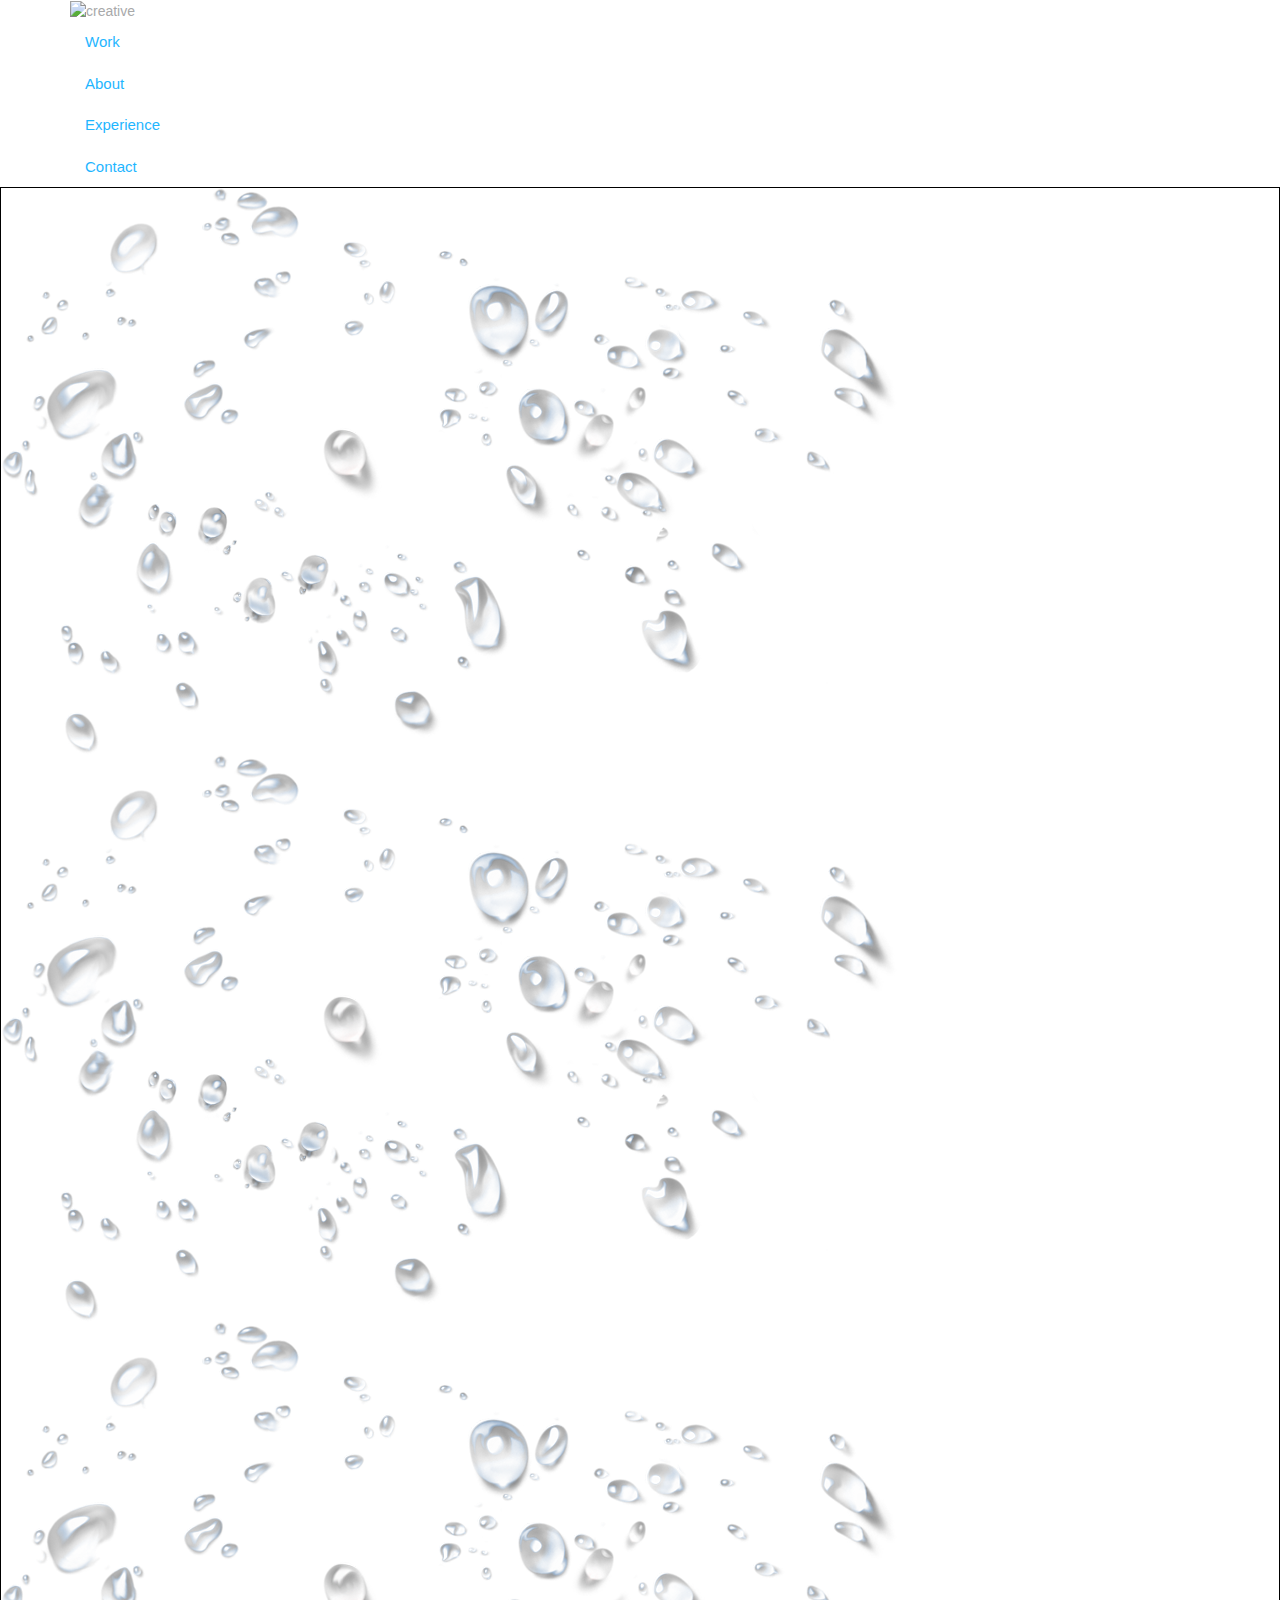
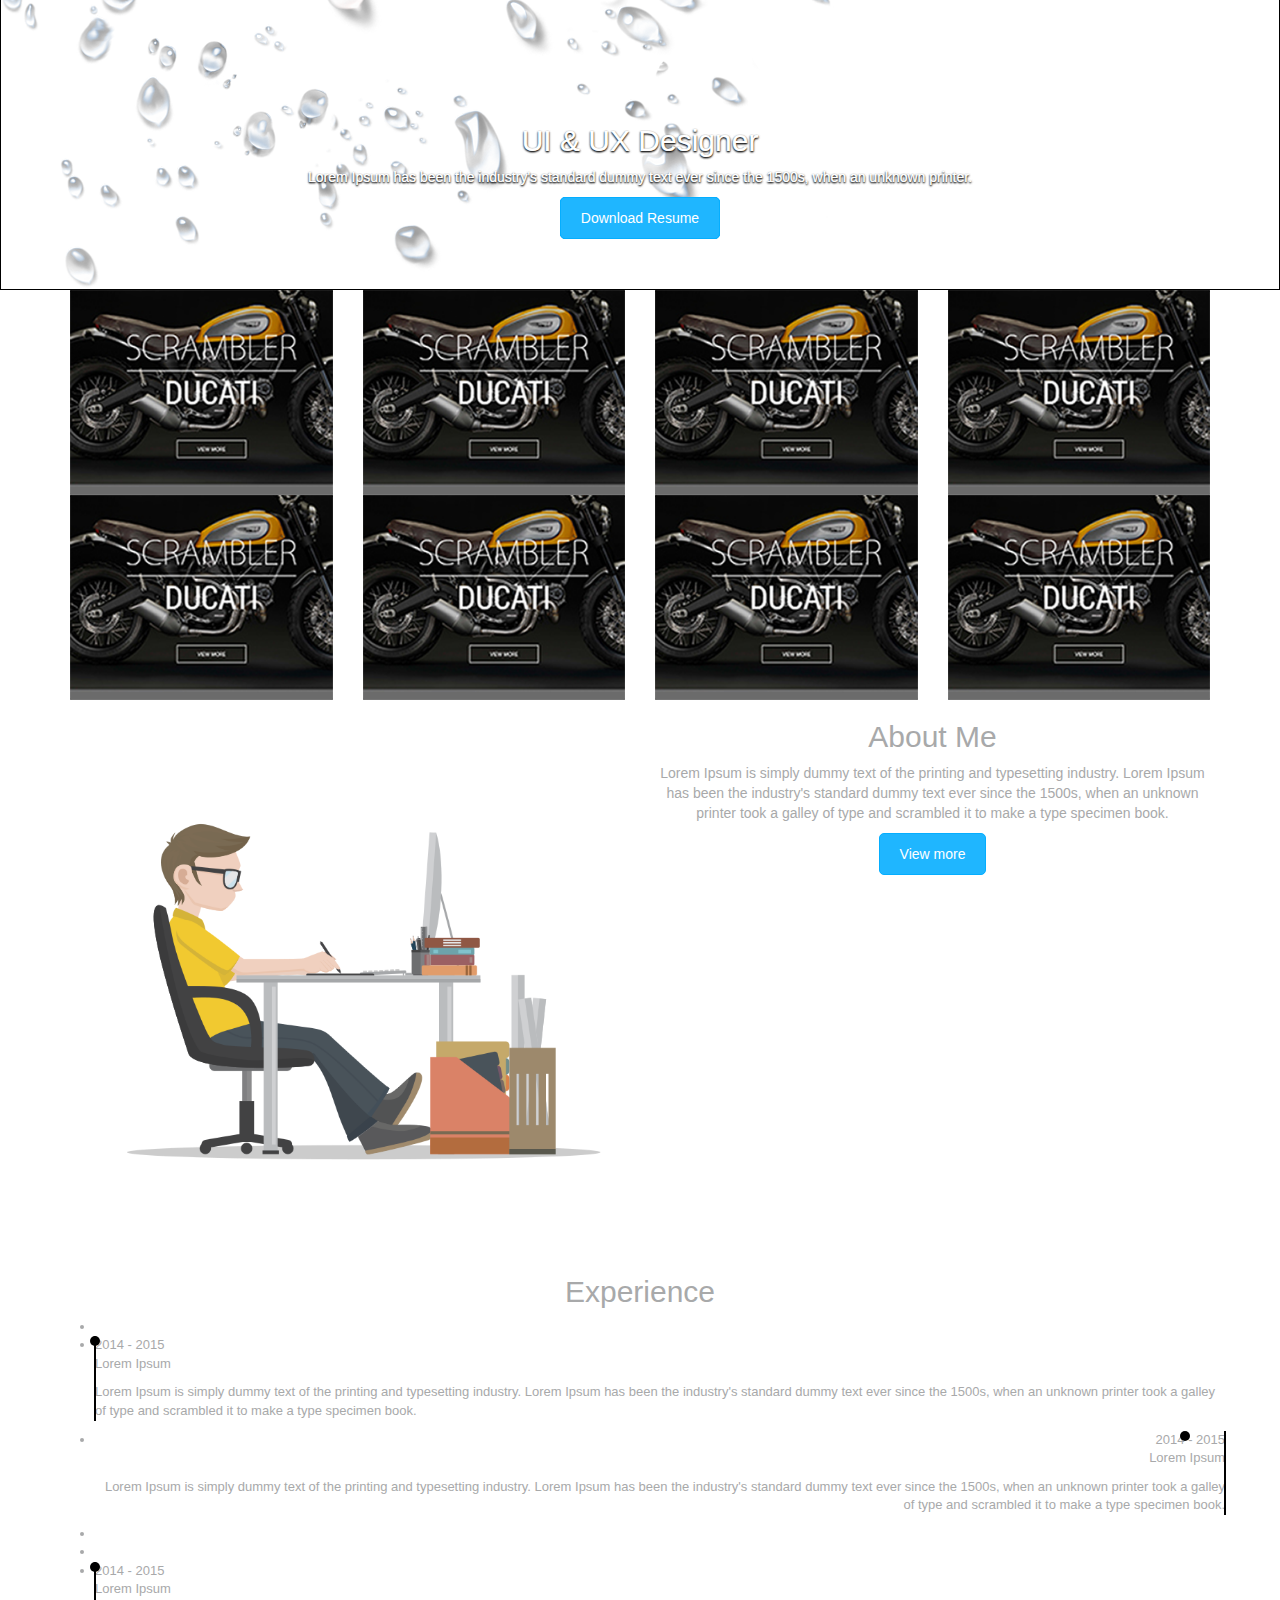
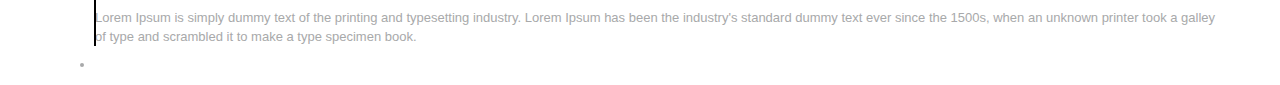
==== creative/index.html @ af713e2f "New-project" ====
<!DOCTYPE html>
<html>
	<head>
		<link href="css/bootstrap.css" rel="stylesheet" type="text/css">
		<link href="css/style.css" rel="stylesheet" type="text/css">
		<script src="js/bootstrap.js"></script>
		<link rel="stylesheet" href="https://maxcdn.bootstrapcdn.com/bootstrap/4.0.0-alpha.6/css/bootstrap.min.css" integrity="sha384-rwoIResjU2yc3z8GV/NPeZWAv56rSmLldC3R/AZzGRnGxQQKnKkoFVhFQhNUwEyJ" crossorigin="anonymous">
		<script src="https://code.jquery.com/jquery-3.1.1.slim.min.js" integrity="sha384-A7FZj7v+d/sdmMqp/nOQwliLvUsJfDHW+k9Omg/a/EheAdgtzNs3hpfag6Ed950n" crossorigin="anonymous"></script>
		<script src="https://cdnjs.cloudflare.com/ajax/libs/tether/1.4.0/js/tether.min.js" integrity="sha384-DztdAPBWPRXSA/3eYEEUWrWCy7G5KFbe8fFjk5JAIxUYHKkDx6Qin1DkWx51bBrb" crossorigin="anonymous"></script>
		<script src="https://maxcdn.bootstrapcdn.com/bootstrap/4.0.0-alpha.6/js/bootstrap.min.js" integrity="sha384-vBWWzlZJ8ea9aCX4pEW3rVHjgjt7zpkNpZk+02D9phzyeVkE+jo0ieGizqPLForn" crossorigin="anonymous"></script>
	</head>
	<body>
		<div>
			<header>
				<div class="container">
					<img src="" alt="creative">				
					<ul class="nav justify-content-end">
					  <li class="nav-item">
						<a class="nav-link active" href="#">Work</a>
					  </li>
					  <li class="nav-item">
						<a class="nav-link" href="#">About </a>
					  </li>
					  <li class="nav-item">
						<a class="nav-link" href="#">Experience</a>
					  </li>
					  <li class="nav-item">
						<a class="nav-link" href="#">Contact</a>
					  </li>
					</ul>
				</div>
			</header>
			<div class="">
				<div class="banner">
					<div id="carouselExampleIndicators" class="carousel slide" data-ride="carousel">
					  <ol class="carousel-indicators">
						<li data-target="#carouselExampleIndicators" data-slide-to="0" class="active"></li>
						<li data-target="#carouselExampleIndicators" data-slide-to="1"></li>
						<li data-target="#carouselExampleIndicators" data-slide-to="2"></li>
					  </ol>
					  <div class="carousel-inner" role="listbox">
						<div class="carousel-item active">
						  <img class="d-block img-fluid" src="image/rain.png" alt="First slide" >
						   <div class="carousel-caption d-none d-md-block">
							 <h2>UI & UX Designer</h2>
							 <p>Lorem Ipsum has been the industry's standard dummy text ever since the 1500s, when an unknown printer.</p>							
							 <button type="button" class="btn btn-primary">Download Resume</button>
						   </div>
						</div>
						<div class="carousel-item">
						  <img class="d-block img-fluid" src="image/rain.png" alt="Second slide" >
						  <div class="carousel-caption d-none d-md-block">
							 <h2>UI & UX Designer</h2>
							 <p>Lorem Ipsum has been the industry's standard dummy text ever since the 1500s, when an unknown printer.</p>							
							 <button type="button" class="btn btn-primary">Download Resume</button>
						   </div>
						</div>
						<div class="carousel-item">
						  <img class="d-block img-fluid" src="image/rain.png" alt="Third slide" >
						  <div class="carousel-caption d-none d-md-block">
							 <h2>UI & UX Designer</h2>
							 <p>Lorem Ipsum has been the industry's standard dummy text ever since the 1500s, when an unknown printer.</p>							
							 <button type="button" class="btn btn-primary">Download Resume</button>
						   </div>
						</div>
					  </div>
					  <a class="carousel-control-prev" href="#carouselExampleIndicators" role="button" data-slide="prev">
						<span class="carousel-control-prev-icon" aria-hidden="true"></span>
						<span class="sr-only">Previous</span>
					  </a>
					  <a class="carousel-control-next" href="#carouselExampleIndicators" role="button" data-slide="next">
						<span class="carousel-control-next-icon" aria-hidden="true"></span>
						<span class="sr-only">Next</span>
					  </a>
					</div>
				</div>	
				<div class="container">
					<div class="row">
						<div class="col-3 col-sm-6 col-md-4 col-lg-3">
							<img class="card-img-top" src="image/img1.png" alt="Card image cap">
						</div>
						<div class="col-3 col-sm-6 col-md-4 col-lg-3">
							<img class="card-img-top" src="image/img1.png" alt="Card image cap">
						</div>
						<div class="col-3 col-sm-6 col-md-4 col-lg-3">
							<img class="card-img-top" src="image/img1.png" alt="Card image cap">
						</div>
						<div class="col-3 col-sm-6 col-md-4 col-lg-3">
							<img class="card-img-top" src="image/img1.png" alt="Card image cap">
						</div>
					<!-- </div>
					<div class="row"> -->
						<div class="col-3 col-sm-6 col-md-4 col-lg-3">
							<img class="card-img-top" src="image/img1.png" alt="Card image cap">
						</div>
						<div class="col-3 col-sm-6 col-md-4 col-lg-3">
							<img class="card-img-top" src="image/img1.png" alt="Card image cap">
						</div>
						<div class="col-3 col-sm-6 col-md-4 col-lg-3">
							<img class="card-img-top" src="image/img1.png" alt="Card image cap">
						</div>
						<div class="col-3 col-sm-6 col-md-4 col-lg-3">
							<img class="card-img-top" src="image/img1.png" alt="Card image cap">
						</div>
					</div>					
				</div>	
				<div class="container">
					<div class="row">
						<div class="col-6 col-sm-6">
							<img class="card-img-top" src="image/man.png" alt="Card image cap">
						</diV>
						<div class="col-6 col-sm-6 text-center align-self-center">
							<h2>About Me </h2>
							<p>
								Lorem Ipsum is simply dummy text of the printing and typesetting industry. Lorem Ipsum has been the industry's standard dummy text ever since the 1500s, when an unknown printer took a galley of type and scrambled it to make a type specimen book.
							</p>
							<button type="button" class="btn btn-primary">View more</button>
						</diV>
					</div>
				</div>
				<div class="container">
					<div class="row justify-content-md-center">
						<div class="col-6 col-xs-auto text-center">
					<h2>Experience</h2>
					<ul class="experience text-left">
						<li class="d-inline-block w-50"></li>
						<li class="d-inline-block w-50">
							<div class="">
								<span>2014 - 2015</span>
								<p>Lorem Ipsum</p>
								<p>Lorem Ipsum is simply dummy text of the printing and typesetting industry. Lorem Ipsum has been the industry's standard dummy text ever since the 1500s, when an unknown printer took a galley of type and scrambled it to make a type specimen book.</p>								
							</div>
						</li>
						<li class="d-inline-block w-50 text-right">
							<div class="">
								<span>2014 - 2015</span>
								<p>Lorem Ipsum</p>
								<p>Lorem Ipsum is simply dummy text of the printing and typesetting industry. Lorem Ipsum has been the industry's standard dummy text ever since the 1500s, when an unknown printer took a galley of type and scrambled it to make a type specimen book.</p>								
							</div>
						</li>						
						<li class="d-inline-block w-50"></li>
						<li class="d-inline-block w-50"></li>
						<li class="d-inline-block w-50">
							<div class="">
								<span>2014 - 2015</span>
								<p>Lorem Ipsum</p>
								<p>Lorem Ipsum is simply dummy text of the printing and typesetting industry. Lorem Ipsum has been the industry's standard dummy text ever since the 1500s, when an unknown printer took a galley of type and scrambled it to make a type specimen book.</p>								
							</div>
						</li>
						<li class="d-inline-block w-50"></li>
					</ul>
					</div>
					</div>
				</div>
			</div>
		</div>
	</body>
</html>
---- creative/css/style.css ----
.nav > li > a{
	font-size: 15px;
}
.banner .carousel{
	border: 1px solid black;
}
img.card-img-top {
    width: 100%;
}
.experience {
	font-size:0;	
}
.experience  li{
	font-size: 13px;
	position: relative;
}
/* .experience li:nth-child(2),.experience li:nth-child(6){
	border-left:1px solid black;
} */
/* .experience li:nth-child(3){
	border-right: 1px solid black;
} */
.experience li:nth-child(2):before,.experience li:nth-child(6):before{
	border-left:2px solid black;
	content:'';
	height: 100%;
	position: absolute;
	left: -1px;
}
.experience li:nth-child(3):before{
	border-right: 2px solid black;
	content:'';
	height: 100%;
	position: absolute;
	right: -1px;
}
.experience li:nth-child(2):after,.experience li:nth-child(3):after,.experience li:nth-child(6):after{
	content:'';
	width:10px;
	height:10px;
	display: inline-block;
	border-radius:100%;
	background: #000;
	position: absolute;
	top:0;
	left: -5px;
}
.experience li:nth-child(3):after{
	
	left: 96%;
}
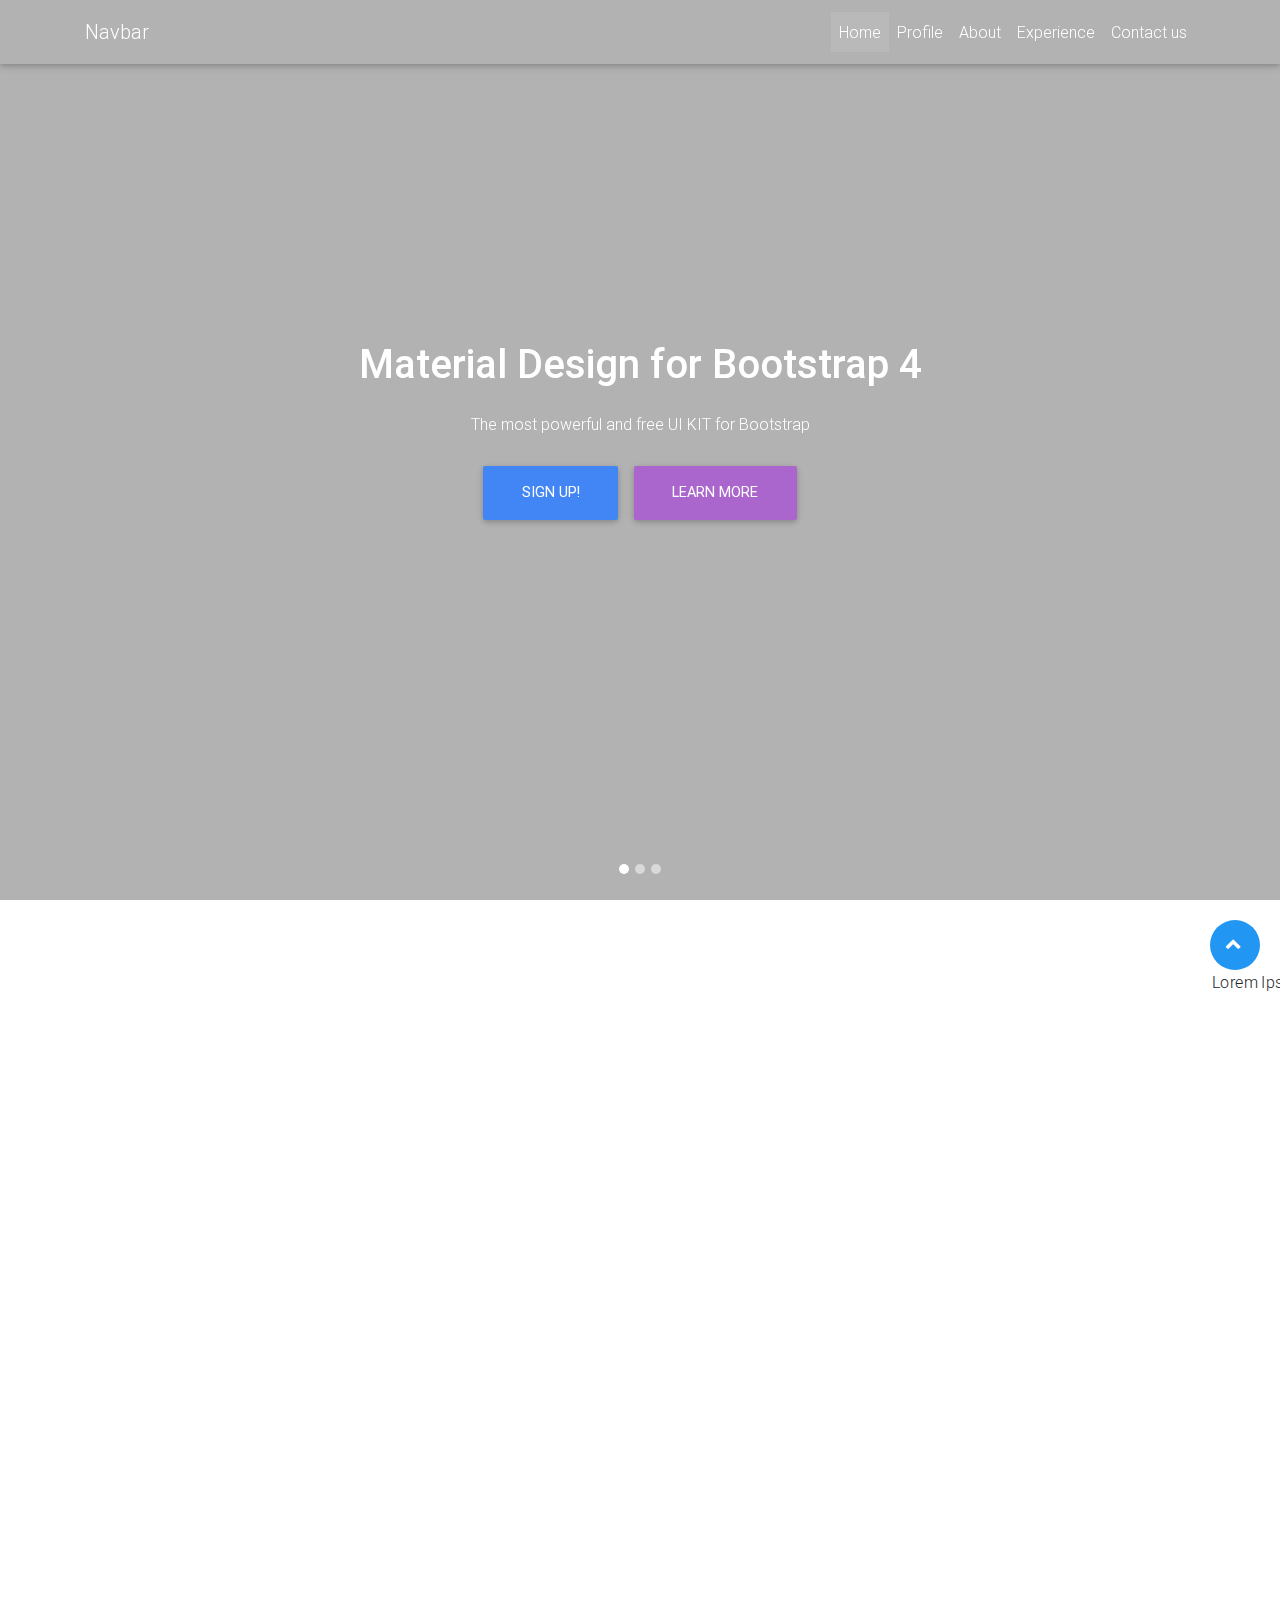
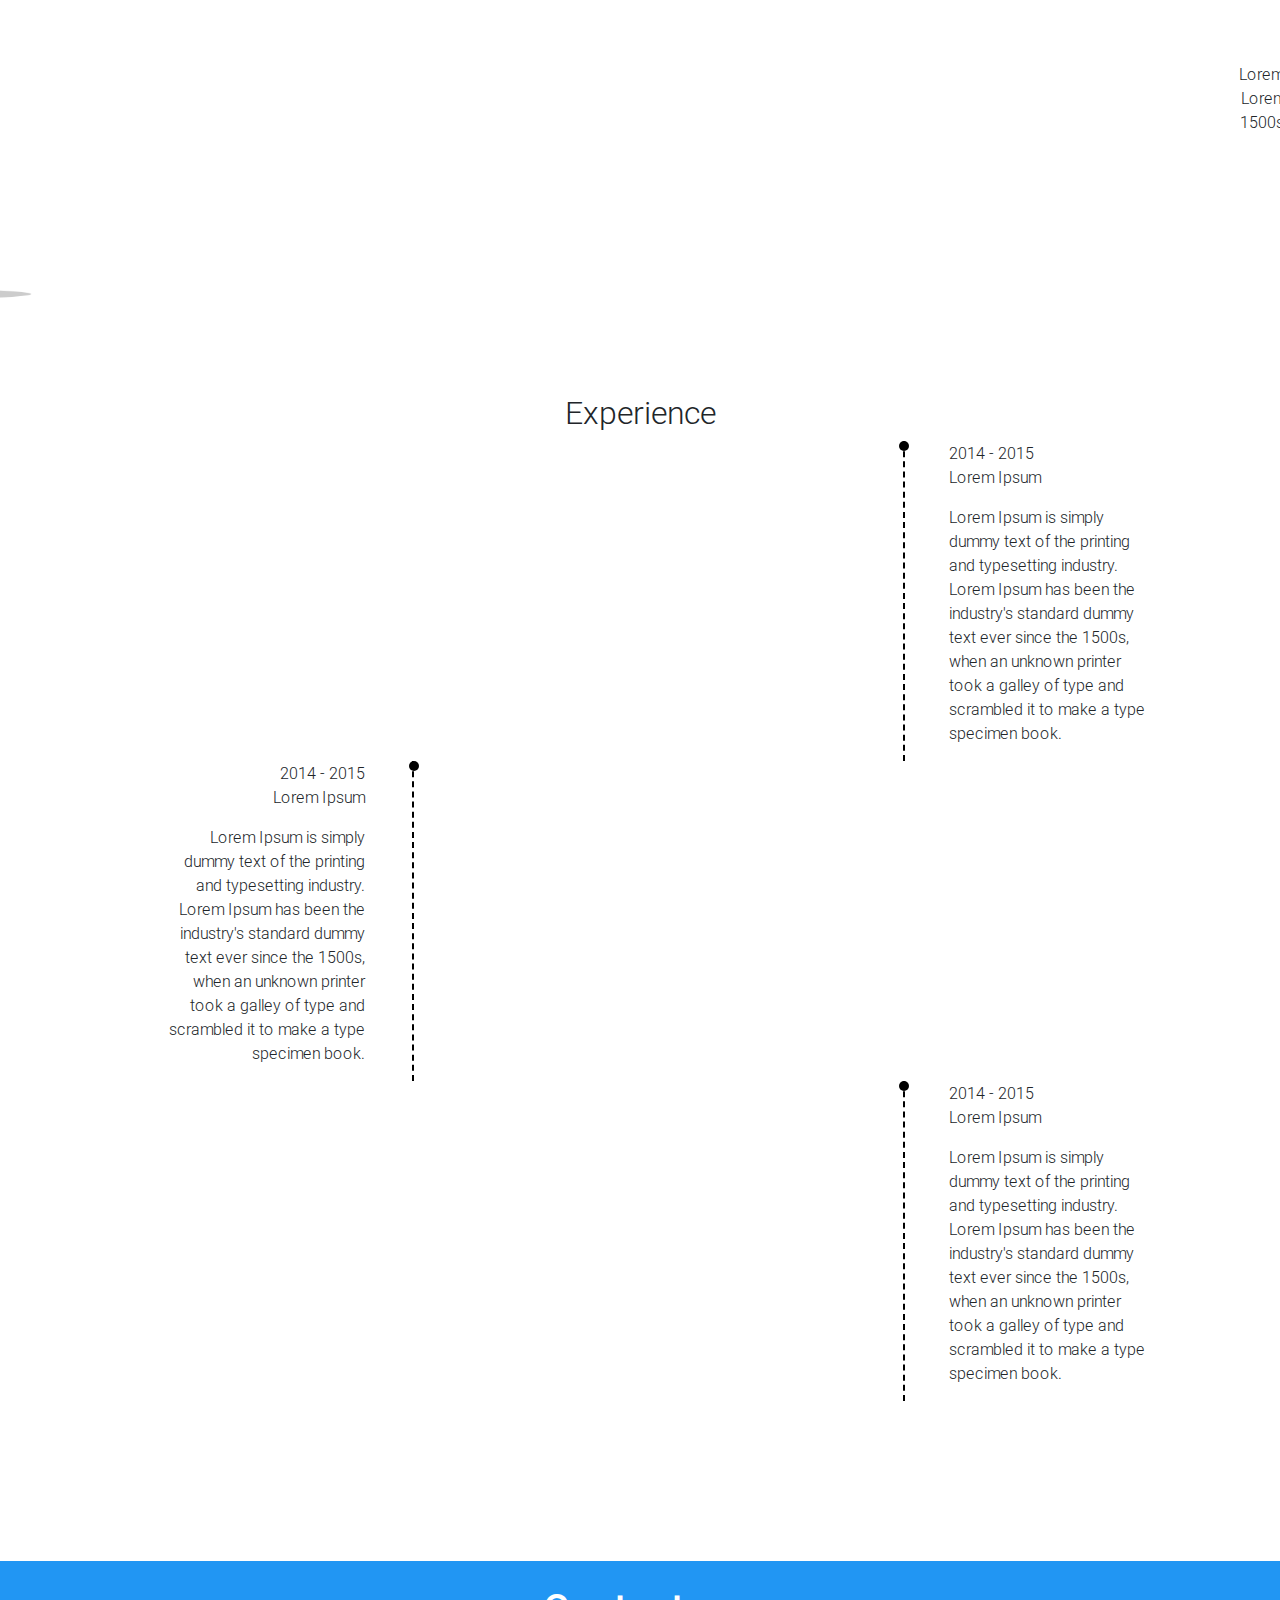
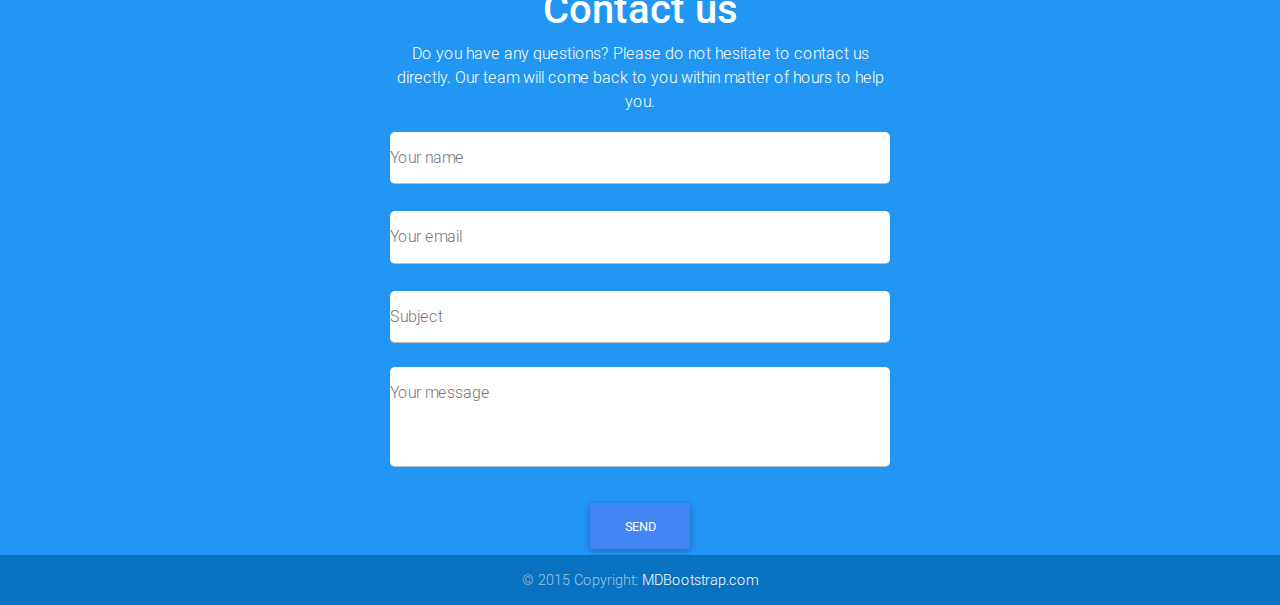
==== commit 21dcd822: "file" ====
--- a/creative/index.html
+++ b/creative/index.html
@@ -1,158 +1,551 @@
 <!DOCTYPE html>
-<html>
-	<head>
-		<link href="css/bootstrap.css" rel="stylesheet" type="text/css">
-		<link href="css/style.css" rel="stylesheet" type="text/css">
-		<script src="js/bootstrap.js"></script>
-		<link rel="stylesheet" href="https://maxcdn.bootstrapcdn.com/bootstrap/4.0.0-alpha.6/css/bootstrap.min.css" integrity="sha384-rwoIResjU2yc3z8GV/NPeZWAv56rSmLldC3R/AZzGRnGxQQKnKkoFVhFQhNUwEyJ" crossorigin="anonymous">
-		<script src="https://code.jquery.com/jquery-3.1.1.slim.min.js" integrity="sha384-A7FZj7v+d/sdmMqp/nOQwliLvUsJfDHW+k9Omg/a/EheAdgtzNs3hpfag6Ed950n" crossorigin="anonymous"></script>
-		<script src="https://cdnjs.cloudflare.com/ajax/libs/tether/1.4.0/js/tether.min.js" integrity="sha384-DztdAPBWPRXSA/3eYEEUWrWCy7G5KFbe8fFjk5JAIxUYHKkDx6Qin1DkWx51bBrb" crossorigin="anonymous"></script>
-		<script src="https://maxcdn.bootstrapcdn.com/bootstrap/4.0.0-alpha.6/js/bootstrap.min.js" integrity="sha384-vBWWzlZJ8ea9aCX4pEW3rVHjgjt7zpkNpZk+02D9phzyeVkE+jo0ieGizqPLForn" crossorigin="anonymous"></script>
-	</head>
-	<body>
-		<div>
-			<header>
-				<div class="container">
-					<img src="" alt="creative">				
-					<ul class="nav justify-content-end">
-					  <li class="nav-item">
-						<a class="nav-link active" href="#">Work</a>
-					  </li>
-					  <li class="nav-item">
-						<a class="nav-link" href="#">About </a>
-					  </li>
-					  <li class="nav-item">
-						<a class="nav-link" href="#">Experience</a>
-					  </li>
-					  <li class="nav-item">
-						<a class="nav-link" href="#">Contact</a>
-					  </li>
-					</ul>
+<html lang="en">
+
+<head>
+
+    <meta charset="utf-8">
+    <meta name="viewport" content="width=device-width, initial-scale=1, shrink-to-fit=no">
+    <meta http-equiv="x-ua-compatible" content="ie=edge">
+
+    <title>Material Design Bootstrap</title>
+
+    <!-- Font Awesome -->
+    <link rel="stylesheet" href="https://maxcdn.bootstrapcdn.com/font-awesome/4.7.0/css/font-awesome.min.css">
+
+    <!-- Bootstrap core CSS -->
+    <link href="mdb/css/bootstrap.min.css" rel="stylesheet">
+
+    <!-- Material Design Bootstrap -->
+    <link href="mdb/css/mdb.min.css" rel="stylesheet">
+	<!-- custom-css -->
+	<link href="mdb/css/style.css" rel="stylesheet" type="text/css">
+	<!-- animation-css -->
+	<link href="mdb/css/animation.css" rel="stylesheet" type="text/css">
+
+    <!-- Template styles -->
+    <style rel="stylesheet">
+        /* TEMPLATE STYLES */
+        /* Necessary for full page carousel*/
+        
+        html,
+        body,
+        .view {
+            height: 100%;
+        }
+        /* Navigation*/
+        
+        .navbar {
+            background-color: transparent;
+        }
+        
+        .scrolling-navbar {
+            -webkit-transition: background .5s ease-in-out, padding .5s ease-in-out;
+            -moz-transition: background .5s ease-in-out, padding .5s ease-in-out;
+            transition: background .5s ease-in-out, padding .5s ease-in-out;
+        }
+        
+        .top-nav-collapse {
+            background-color: #0c8ff0;
+        }
+        
+        footer.page-footer {
+            background-color: #0c8ff0;
+            margin-top: 0;
+        }
+        
+        @media only screen and (max-width: 768px) {
+            .navbar {
+                background-color: #0c8ff0;
+            }
+        }
+        /* Carousel*/
+        
+        .carousel,
+        .carousel-item,
+        .active {
+            height: 100%;
+        }
+        
+        .carousel-inner {
+            height: 100%;
+        }
+        /*Caption*/
+        
+        .flex-center {
+            color: #fff;
+        }
+        
+        @media (min-width: 776px) {
+            .carousel .view ul li {
+                display: inline;
+            }
+            .carousel .view .full-bg-img ul li .flex-item {
+                margin-bottom: 1.5rem;
+            }
+        }
+        .navbar .btn-group .dropdown-menu a:hover {
+            color: #000 !important;
+        }
+        .navbar .btn-group .dropdown-menu a:active {
+            color: #fff !important;
+        }
+    </style>
+
+</head>
+
+<body data-spy="scroll" data-target=".navbar" data-offset="50">
+<div id="top">
+    <!--Navbar-->
+        <nav class="navbar navbar-expand-lg navbar-dark fixed-top scrolling-navbar">
+            <div class="container" id="navbar-example">
+                <a class="navbar-brand" href="#">Navbar</a>
+                <button class="navbar-toggler" type="button" data-toggle="collapse" data-target="#navbarSupportedContent" aria-controls="navbarSupportedContent" aria-expanded="false" aria-label="Toggle navigation">
+                    <span class="navbar-toggler-icon"></span>
+                </button>
+                <div class="collapse navbar-collapse" id="navbarSupportedContent">
+                    <ul class="navbar-nav ml-auto">
+                        <li class="nav-item active">
+                            <a class="nav-link" href="#home">Home <span class="sr-only">(current)</span></a>
+                        </li>
+                        <li class="nav-item">
+                            <a class="nav-link" href="#profile">Profile</a>
+                        </li>
+                        <li class="nav-item">
+                            <a class="nav-link" href="#about">About</a>
+                        </li>
+						<li class="nav-item">
+                            <a class="nav-link" href="#experience">Experience</a>
+                        </li>
+						<li class="nav-item">
+                            <a class="nav-link" href="#contact">Contact us</a>
+                        </li>
+                        <!-- <li class="nav-item btn-group">
+                            <a class="nav-link dropdown-toggle" id="navbarDropdownMenuLink" data-toggle="dropdown" aria-haspopup="true" aria-expanded="false">Dropdown 
+                            </a>
+                            <div class="dropdown-menu dropdown-primary" aria-labelledby="navbarDropdownMenuLink">
+                                <a class="dropdown-item" href="#">Action</a>
+                                <a class="dropdown-item" href="#">Another action</a>
+                                <a class="dropdown-item" href="#">Something else here</a>
+                            </div>
+                        </li> -->
+                    </ul>
+                    <!-- <form class="form-inline">
+                        <input class="form-control mr-sm-2" type="text" placeholder="Search" aria-label="Search">
+                    </form> -->
+                </div>
+            </div>
+        </nav>
+		</div>
+    <!--/.Navbar-->
+
+    <!--Carousel Wrapper-->
+    <div id="carousel-example-3" class="carousel slide carousel-fade white-text" data-ride="carousel" data-interval="false">
+        <!--Indicators-->
+        <ol class="carousel-indicators">
+            <li data-target="#carousel-example-3" data-slide-to="0" class="active"></li>
+            <li data-target="#carousel-example-3" data-slide-to="1"></li>
+            <li data-target="#carousel-example-3" data-slide-to="2"></li>
+        </ol>
+        <!--/.Indicators-->
+
+        <!--Slides-->
+        <div class="carousel-inner" role="listbox">
+
+            <!-- First slide -->
+            <div class="carousel-item active view hm-black-light" style="background-image: url('https://mdbootstrap.com/img/Photos/Others/img (43).jpg'); background-repeat: no-repeat; background-size: cover;">
+
+                <!-- Caption -->
+                <div class="full-bg-img flex-center white-text">
+                    <ul class="animated fadeInUp col-md-12">
+                        <li>
+                            <h1 class="h1-responsive flex-item font-bold">Material Design for Bootstrap 4</h1>
+                            <li>
+                                <p class="flex-item">The most powerful and free UI KIT for Bootstrap</p>
+                            </li>
+                            <li>
+                                <a target="_blank" href="https://mdbootstrap.com/getting-started/" class="btn btn-primary btn-lg flex-item" rel="nofollow">Sign up!</a>
+                            </li>
+                            <li>
+                                <a target="_blank" href="https://mdbootstrap.com/material-design-for-bootstrap/" class="btn btn-secondary btn-lg flex-item" rel="nofollow">Learn more</a>
+                            </li>
+                    </ul>
+                </div>
+                <!-- /.Caption -->
+
+            </div>
+            <!-- /.First slide -->
+
+            <!-- Second slide -->
+            <div class="carousel-item view hm-black-light" style="background-image: url('https://mdbootstrap.com/img/Photos/Others/img%20(40).jpg'); background-repeat: no-repeat; background-size: cover;">
+
+                <!-- Caption -->
+                <div class="full-bg-img flex-center white-text">
+                    <ul class="animated fadeInUp col-md-12">
+                        <li>
+                            <h1 class="h1-responsive">Lots of tutorials at your disposal</h1>
+                        </li>
+                        <li>
+                            <p class="my-4">And all of them are FREE!</p>
+                        </li>
+                        <li>
+                            <a target="_blank" href="https://mdbootstrap.com/bootstrap-tutorial/" class="btn btn-primary btn-lg" rel="nofollow">Start learning</a>
+                        </li>
+                    </ul>
+                </div>
+                <!-- /.Caption -->
+
+            </div>
+            <!-- /.Second slide -->
+
+            <!-- Third slide -->
+            <div class="carousel-item view hm-black-light" style="background-image: url('https://mdbootstrap.com/img/Photos/Horizontal/Nature/full%20page/img%20(24).jpg'); background-repeat: no-repeat; background-size: cover;">
+
+                <!-- Caption -->
+                <div class="full-bg-img flex-center white-text">
+                    <ul class="animated fadeInUp col-md-12">
+                        <li>
+                            <h1 class="h1-responsive">Visit our support forum</h1></li>
+                        <li>
+                            <p class="my-4">Our community can help you with any question</p>
+                        </li>
+                        <li>
+                            <a target="_blank" href="https://mdbootstrap.com/forums/forum/support/" class="btn btn-default btn-lg" rel="nofollow">Support forum</a>
+                        </li>
+                    </ul>
+                </div>
+                <!-- /.Caption -->
+
+            </div>
+            <!-- /.Third slide -->
+            
+        </div>
+        <!--/.Slides-->
+
+        <!--Controls-->
+        <a class="carousel-control-prev" href="#carousel-example-3" role="button" data-slide="prev">
+            <span class="carousel-control-prev-icon" aria-hidden="true"></span>
+            <span class="sr-only">Previous</span>
+        </a>
+        <a class="carousel-control-next" href="#carousel-example-3" role="button" data-slide="next">
+            <span class="carousel-control-next-icon" aria-hidden="true"></span>
+            <span class="sr-only">Next</span>
+        </a>
+        <!--/.Controls-->
+    </div>
+    <!--/.Carousel Wrapper-->
+
+	<!--/.profile Wrapper-->   
+	<section class="animation">
+			<div class="container" id="profile">
+				<h2 class="text-center pt-4 a-left">Profile</h2>
+				<p class="text-center mb-4 a-right">
+					Lorem Ipsum is simply dummy text of the printing and typesetting industry. Lorem Ipsum has been the industry's standard dummy text ever since the 1500s, when an unknown printer took a galley of type and scrambled it to make a type specimen book.
+				</p>
+		<!-- Columns start at 50% wide on mobile and bump up to 33.3% wide on desktop -->
+				<div class="row direction-reveal direction-reveal--3-grid-flexbox direction-reveal--demo-swing">
+					<div class="col-12 col-sm-6 col-md-4 col-lg-3">						
+						<a href="#" class="direction-reveal__card">
+							<div class="grid-img" style="background-image:url(image/d-img1.jpg)"></div>
+							<!-- <img class="card-img-top" src="image/img1.png" alt="Card image cap"> -->
+							<div class="direction-reveal__overlay">
+								<h3 class="direction-reveal__title">Lorem ipsum</h3>
+								<p class="direction-reveal__text">Sed ut perspiciatis unde omnir  						voluptatem accusane ipsa quae ab illo inventore eritatis et quasi.</p>
+							</div>
+						</a>
+					</div>
+					<div class="col-12 col-sm-6 col-md-4 col-lg-3">
+						<a href="#" class="direction-reveal__card">
+							<div class="grid-img" style="background-image:url(image/d-img2.jpg)"></div>
+							<!-- <img class="card-img-top" src="image/img1.png" alt="Card image cap"> -->
+							<div class="direction-reveal__overlay">
+								<h3 class="direction-reveal__title">Lorem ipsum</h3>
+								<p class="direction-reveal__text">Sed ut perspiciatis unde omnir  						voluptatem accusane ipsa quae ab illo inventore eritatis et quasi.</p>
+							</div>
+						</a>
+					</div>
+					<div class="col-12 col-sm-6 col-md-4 col-lg-3">
+						<a href="#" class="direction-reveal__card">
+							<div class="grid-img" style="background-image:url(image/d-img3.jpg)"></div>
+							<!-- <img class="card-img-top" src="image/img1.png" alt="Card image cap"> -->
+							<div class="direction-reveal__overlay">
+								<h3 class="direction-reveal__title">Lorem ipsum</h3>
+								<p class="direction-reveal__text">Sed ut perspiciatis unde omnir  						voluptatem accusane ipsa quae ab illo inventore eritatis et quasi.</p>
+							</div>
+						</a>
+					</div>
+					<div class="col-12 col-sm-6 col-md-4 col-lg-3">
+						<a href="#" class="direction-reveal__card">
+							<div class="grid-img" style="background-image:url(image/d-img4.jpg)"></div>
+							<!-- <img class="card-img-top" src="image/img1.png" alt="Card image cap"> -->
+							<div class="direction-reveal__overlay">
+								<h3 class="direction-reveal__title">Lorem ipsum</h3>
+								<p class="direction-reveal__text">Sed ut perspiciatis unde omnir  						voluptatem accusane ipsa quae ab illo inventore eritatis et quasi.</p>
+							</div>
+						</a>
+					</div>
+					<div class="col-12 col-sm-6 col-md-4 col-lg-3">
+						<a href="#" class="direction-reveal__card">
+							<div class="grid-img" style="background-image:url(image/d-img5.jpg)"></div>
+							<!-- <img class="card-img-top" src="image/img1.png" alt="Card image cap"> -->
+							<div class="direction-reveal__overlay">
+								<h3 class="direction-reveal__title">Lorem ipsum</h3>
+								<p class="direction-reveal__text">Sed ut perspiciatis unde omnir  						voluptatem accusane ipsa quae ab illo inventore eritatis et quasi.</p>
+							</div>
+						</a>
+					</div>
+					<div class="col-12 col-sm-6 col-md-4 col-lg-3">
+						<a href="#" class="direction-reveal__card">
+							<div class="grid-img" style="background-image:url(image/d-img6.jpg)"></div>
+							<!-- <img class="card-img-top" src="image/img1.png" alt="Card image cap"> -->
+							<div class="direction-reveal__overlay">
+								<h3 class="direction-reveal__title">Lorem ipsum</h3>
+								<p class="direction-reveal__text">Sed ut perspiciatis unde omnir  						voluptatem accusane ipsa quae ab illo inventore eritatis et quasi.</p>
+							</div>
+						</a>
+					</div>
+					<div class="col-12 col-sm-6 col-md-4 col-lg-3">
+						<a href="#" class="direction-reveal__card">
+							<div class="grid-img" style="background-image:url(image/d-img7.jpg)"></div>
+							<!-- <img class="card-img-top" src="image/img1.png" alt="Card image cap"> -->
+							<div class="direction-reveal__overlay">
+								<h3 class="direction-reveal__title">Lorem ipsum</h3>
+								<p class="direction-reveal__text">Sed ut perspiciatis unde omnir  						voluptatem accusane ipsa quae ab illo inventore eritatis et quasi.</p>
+							</div>
+						</a>
+					</div>
+					<div class="col-12 col-sm-6 col-md-4 col-lg-3">
+						<a href="#" class="direction-reveal__card">
+							<div class="grid-img" style="background-image:url(image/d-img8.jpg)"></div>
+							<!-- <img class="card-img-top" src="image/img1.png" alt="Card image cap"> -->
+							<div class="direction-reveal__overlay">
+								<h3 class="direction-reveal__title">Lorem ipsum</h3>
+								<p class="direction-reveal__text">Sed ut perspiciatis unde omnir  						voluptatem accusane ipsa quae ab illo inventore eritatis et quasi.</p>
+							</div>
+						</a>
+					</div>
 				</div>
-			</header>
-			<div class="">
-				<div class="banner">
-					<div id="carouselExampleIndicators" class="carousel slide" data-ride="carousel">
-					  <ol class="carousel-indicators">
-						<li data-target="#carouselExampleIndicators" data-slide-to="0" class="active"></li>
-						<li data-target="#carouselExampleIndicators" data-slide-to="1"></li>
-						<li data-target="#carouselExampleIndicators" data-slide-to="2"></li>
-					  </ol>
-					  <div class="carousel-inner" role="listbox">
-						<div class="carousel-item active">
-						  <img class="d-block img-fluid" src="image/rain.png" alt="First slide" >
-						   <div class="carousel-caption d-none d-md-block">
-							 <h2>UI & UX Designer</h2>
-							 <p>Lorem Ipsum has been the industry's standard dummy text ever since the 1500s, when an unknown printer.</p>							
-							 <button type="button" class="btn btn-primary">Download Resume</button>
-						   </div>
-						</div>
-						<div class="carousel-item">
-						  <img class="d-block img-fluid" src="image/rain.png" alt="Second slide" >
-						  <div class="carousel-caption d-none d-md-block">
-							 <h2>UI & UX Designer</h2>
-							 <p>Lorem Ipsum has been the industry's standard dummy text ever since the 1500s, when an unknown printer.</p>							
-							 <button type="button" class="btn btn-primary">Download Resume</button>
-						   </div>
-						</div>
-						<div class="carousel-item">
-						  <img class="d-block img-fluid" src="image/rain.png" alt="Third slide" >
-						  <div class="carousel-caption d-none d-md-block">
-							 <h2>UI & UX Designer</h2>
-							 <p>Lorem Ipsum has been the industry's standard dummy text ever since the 1500s, when an unknown printer.</p>							
-							 <button type="button" class="btn btn-primary">Download Resume</button>
-						   </div>
-						</div>
-					  </div>
-					  <a class="carousel-control-prev" href="#carouselExampleIndicators" role="button" data-slide="prev">
-						<span class="carousel-control-prev-icon" aria-hidden="true"></span>
-						<span class="sr-only">Previous</span>
-					  </a>
-					  <a class="carousel-control-next" href="#carouselExampleIndicators" role="button" data-slide="next">
-						<span class="carousel-control-next-icon" aria-hidden="true"></span>
-						<span class="sr-only">Next</span>
-					  </a>
-					</div>
-				</div>	
-				<div class="container">
-					<div class="row">
-						<div class="col-3 col-sm-6 col-md-4 col-lg-3">
-							<img class="card-img-top" src="image/img1.png" alt="Card image cap">
-						</div>
-						<div class="col-3 col-sm-6 col-md-4 col-lg-3">
-							<img class="card-img-top" src="image/img1.png" alt="Card image cap">
-						</div>
-						<div class="col-3 col-sm-6 col-md-4 col-lg-3">
-							<img class="card-img-top" src="image/img1.png" alt="Card image cap">
-						</div>
-						<div class="col-3 col-sm-6 col-md-4 col-lg-3">
-							<img class="card-img-top" src="image/img1.png" alt="Card image cap">
-						</div>
-					<!-- </div>
-					<div class="row"> -->
-						<div class="col-3 col-sm-6 col-md-4 col-lg-3">
-							<img class="card-img-top" src="image/img1.png" alt="Card image cap">
-						</div>
-						<div class="col-3 col-sm-6 col-md-4 col-lg-3">
-							<img class="card-img-top" src="image/img1.png" alt="Card image cap">
-						</div>
-						<div class="col-3 col-sm-6 col-md-4 col-lg-3">
-							<img class="card-img-top" src="image/img1.png" alt="Card image cap">
-						</div>
-						<div class="col-3 col-sm-6 col-md-4 col-lg-3">
-							<img class="card-img-top" src="image/img1.png" alt="Card image cap">
-						</div>
-					</div>					
-				</div>	
-				<div class="container">
-					<div class="row">
-						<div class="col-6 col-sm-6">
-							<img class="card-img-top" src="image/man.png" alt="Card image cap">
-						</diV>
-						<div class="col-6 col-sm-6 text-center align-self-center">
-							<h2>About Me </h2>
-							<p>
-								Lorem Ipsum is simply dummy text of the printing and typesetting industry. Lorem Ipsum has been the industry's standard dummy text ever since the 1500s, when an unknown printer took a galley of type and scrambled it to make a type specimen book.
-							</p>
-							<button type="button" class="btn btn-primary">View more</button>
-						</diV>
-					</div>
-				</div>
-				<div class="container">
-					<div class="row justify-content-md-center">
-						<div class="col-6 col-xs-auto text-center">
-					<h2>Experience</h2>
-					<ul class="experience text-left">
-						<li class="d-inline-block w-50"></li>
-						<li class="d-inline-block w-50">
-							<div class="">
-								<span>2014 - 2015</span>
-								<p>Lorem Ipsum</p>
-								<p>Lorem Ipsum is simply dummy text of the printing and typesetting industry. Lorem Ipsum has been the industry's standard dummy text ever since the 1500s, when an unknown printer took a galley of type and scrambled it to make a type specimen book.</p>								
-							</div>
-						</li>
-						<li class="d-inline-block w-50 text-right">
-							<div class="">
-								<span>2014 - 2015</span>
-								<p>Lorem Ipsum</p>
-								<p>Lorem Ipsum is simply dummy text of the printing and typesetting industry. Lorem Ipsum has been the industry's standard dummy text ever since the 1500s, when an unknown printer took a galley of type and scrambled it to make a type specimen book.</p>								
-							</div>
-						</li>						
-						<li class="d-inline-block w-50"></li>
-						<li class="d-inline-block w-50"></li>
-						<li class="d-inline-block w-50">
-							<div class="">
-								<span>2014 - 2015</span>
-								<p>Lorem Ipsum</p>
-								<p>Lorem Ipsum is simply dummy text of the printing and typesetting industry. Lorem Ipsum has been the industry's standard dummy text ever since the 1500s, when an unknown printer took a galley of type and scrambled it to make a type specimen book.</p>								
-							</div>
-						</li>
-						<li class="d-inline-block w-50"></li>
-					</ul>
-					</div>
-					</div>
+			</div>	
+	</section>			
+<!--/.profile Wrapper--> 
+<!--/about-Wrapper--> 
+	<section class="animation">
+		<div class="container" id="about">
+				<div class="row">
+					<div class="col-12 col-sm-6 col-lg-6 a-left">
+						<img class="card-img-top" src="image/man.png" alt="Card image cap">
+					</diV>
+					<div class="col-12 col-sm-6  col-lg-6 text-center align-self-center a-right">
+						<h2>About Me </h2>
+						<p>
+							Lorem Ipsum is simply dummy text of the printing and typesetting industry. Lorem Ipsum has been the industry's standard dummy text ever since the 1500s, when an unknown printer took a galley of type and scrambled it to make a type specimen book.
+						</p>
+						<button type="button" class="btn btn-primary">View more</button>
+					</diV>
 				</div>
 			</div>
+      </section>    	
+<!--/about-Wrapper--> 
+<!--/Experience-Wrapper-->
+	<section class="experience-section animation">
+		<div class="container" id="experience">
+			<div class="row justify-content-md-center">
+				<div class="col-12 col-xs-12 col-md-12 col-lg-6  text-center">
+			<h2>Experience</h2>
+			<ul class="experience text-left">
+				<li class="d-inline-block w-50"></li>
+				<li class="d-inline-block w-50 a-right">
+					<div class="">
+						<span>2014 - 2015</span>
+						<p>Lorem Ipsum</p>
+						<p>Lorem Ipsum is simply dummy text of the printing and typesetting industry. Lorem Ipsum has been the industry's standard dummy text ever since the 1500s, when an unknown printer took a galley of type and scrambled it to make a type specimen book.</p>								
+					</div>
+				</li>
+				<li class="d-inline-block w-50 text-right a-left">
+					<div class="">
+						<span>2014 - 2015</span>
+						<p>Lorem Ipsum</p>
+						<p>Lorem Ipsum is simply dummy text of the printing and typesetting industry. Lorem Ipsum has been the industry's standard dummy text ever since the 1500s, when an unknown printer took a galley of type and scrambled it to make a type specimen book.</p>								
+					</div>
+				</li>						
+				<li class="d-inline-block w-50"></li>
+				<li class="d-inline-block w-50"></li>
+				<li class="d-inline-block w-50 a-right">
+					<div class="">
+						<span>2014 - 2015</span>
+						<p>Lorem Ipsum</p>
+						<p>Lorem Ipsum is simply dummy text of the printing and typesetting industry. Lorem Ipsum has been the industry's standard dummy text ever since the 1500s, when an unknown printer took a galley of type and scrambled it to make a type specimen book.</p>								
+					</div>
+				</li>
+				<li class="d-inline-block w-50"></li>
+			</ul>
+			</div>
+			</div>
 		</div>
-	</body>
-</html>+		</section>
+<!--/Experience-Wrapper-->	
+ <!--Section: Contact v.2-->
+		<section id="contact" class="section animation">
+			<div class="about-section">
+			<!--Section heading-->
+			<h2 class="section-heading h1 pt-4 text-center">Contact us</h2>
+			<!--Section description-->
+			<p class="section-description text-center">Do you have any questions? Please do not hesitate to contact us directly. Our team will come back to you within matter of hours to help you.</p>
+			<div class="row">
+				<!--Grid column-->
+				<div class="col-md-12">
+					<form id ="contact-form" name="contact-form" action="mail.php" method="POST">
+						<!--Grid row-->
+						<div class="row">
+							<!--Grid column-->
+							<div class="col-md-12">
+								<div class="md-form">
+									<div class="md-form">
+										<input type="text" id="name" name="name" class="form-control">
+										<label for="name" class="">Your name</label>
+									</div>
+								</div>
+							</div>
+							<!--Grid column-->
+
+							<!--Grid column-->
+							<div class="col-md-12">
+								<div class="md-form">
+									<div class="md-form">
+										<input type="text" id="email" name="email" class="form-control">
+										<label for="email" class="">Your email</label>
+									</div>
+								</div>
+							</div>
+							<!--Grid column-->
+
+						</div>
+						<!--Grid row-->
+
+						<!--Grid row-->
+						<div class="row">
+							<div class="col-md-12">
+								<div class="md-form">
+									<input type="text" id="subject" name="subject" class="form-control">
+									<label for="subject" class="">Subject</label>
+								</div>
+							</div>
+						</div>
+						<!--Grid row-->
+
+						<!--Grid row-->
+						<div class="row">
+
+							<!--Grid column-->
+							<div class="col-md-12">
+								<div class="md-form">
+									<textarea type="text" id="message" name="message" class="md-textarea"></textarea>
+									<label for="message">Your message</label>
+								</div>
+
+							</div>
+						</div>
+						<!--Grid row-->
+
+					</form>
+					<div class="center-on-small-only text-center">
+						<a class="btn btn-primary" onclick="document.getElementById('contact-form').submit();">Send</a>
+					</div>
+					<div class="status" id="status"></div>
+				</div>
+				<!--Grid column-->
+
+			</div>
+			</div>
+		</section>
+<!--Section: Contact v.2-->
+
+    <!--/.Main layout-->
+	<div id="top-scroll">			
+		</div>
+	<div class="scroll-top">		
+			<span class="fa fa-chevron-up">  </span>		
+	</div>
+    <!--Footer-->
+    <footer class="page-footer center-on-small-only mt-0">
+        <!--Copyright-->
+        <div class="footer-copyright">
+            <div class="container-fluid">
+                © 2015 Copyright: <a href="https://www.MDBootstrap.com"> MDBootstrap.com </a>
+
+            </div>
+        </div>
+        <!--/.Copyright-->
+
+    </footer>
+    <!--/.Footer-->
+
+
+    <!-- SCRIPTS -->
+
+    <!-- JQuery -->
+    <script type="text/javascript" src="mdb/js/jquery-3.2.1.min.js"></script>
+
+    <!-- Bootstrap dropdown -->
+    <script type="text/javascript" src="mdb/js/popper.min.js"></script>
+
+    <!-- Bootstrap core JavaScript -->
+    <script type="text/javascript" src="mdb/js/bootstrap.min.js"></script>
+
+    <!-- MDB core JavaScript -->
+    <script type="text/javascript" src="mdb/js/mdb.min.js"></script>
+	
+	 <!-- Direction-animation JavaScript -->
+    <script type="text/javascript" src="mdb/js/bundle.js"></script>
+
+    <script>
+    new WOW().init();
+		$(window).on("load resize scroll", function () {
+		var winHeight = $(this).height();
+		var scrollTop = $(this).scrollTop();
+
+			$("section").each(function(index){ 
+				var elemHeight = $(this).height();
+				var elementTop = $(this).position().top; 
+
+				if (elementTop < scrollTop + winHeight && scrollTop < elementTop + elemHeight)
+				   $(".animation").eq(index).addClass("current");
+				//else
+				  // $(".animation").eq(index).removeClass("current");
+			});
+					
+		});
+		
+		
+		$(".scroll-top .fa-chevron-up").click(function() {		 
+			  $('html, body').animate({scrollTop: $("#top").offset().top }, 1000);
+		});	
+		
+		
+		$('body').scrollspy({ target: '#navbar-example' });
+		 $(window).scroll(function() {    
+			var scroll = $(window).scrollTop();
+			if (scroll >= 100) {			
+				$(".scroll-top").addClass("open-tab");			
+			}
+			else{			
+				$( ".scroll-top" ).removeClass( "open-tab" )
+			}
+		 });
+		$(document).ready(function(){
+			$('a[href^="#"]').on('click', function(event) {	
+				var target = $(this.getAttribute('href'));
+				if( target.length ) {
+					event.preventDefault();
+					$('html, body').stop().animate({
+						scrollTop: target.offset().top
+					}, 1000);
+				}
+
+			});
+		 });
+		 
+    </script>
+
+</body>
+
+</html>
